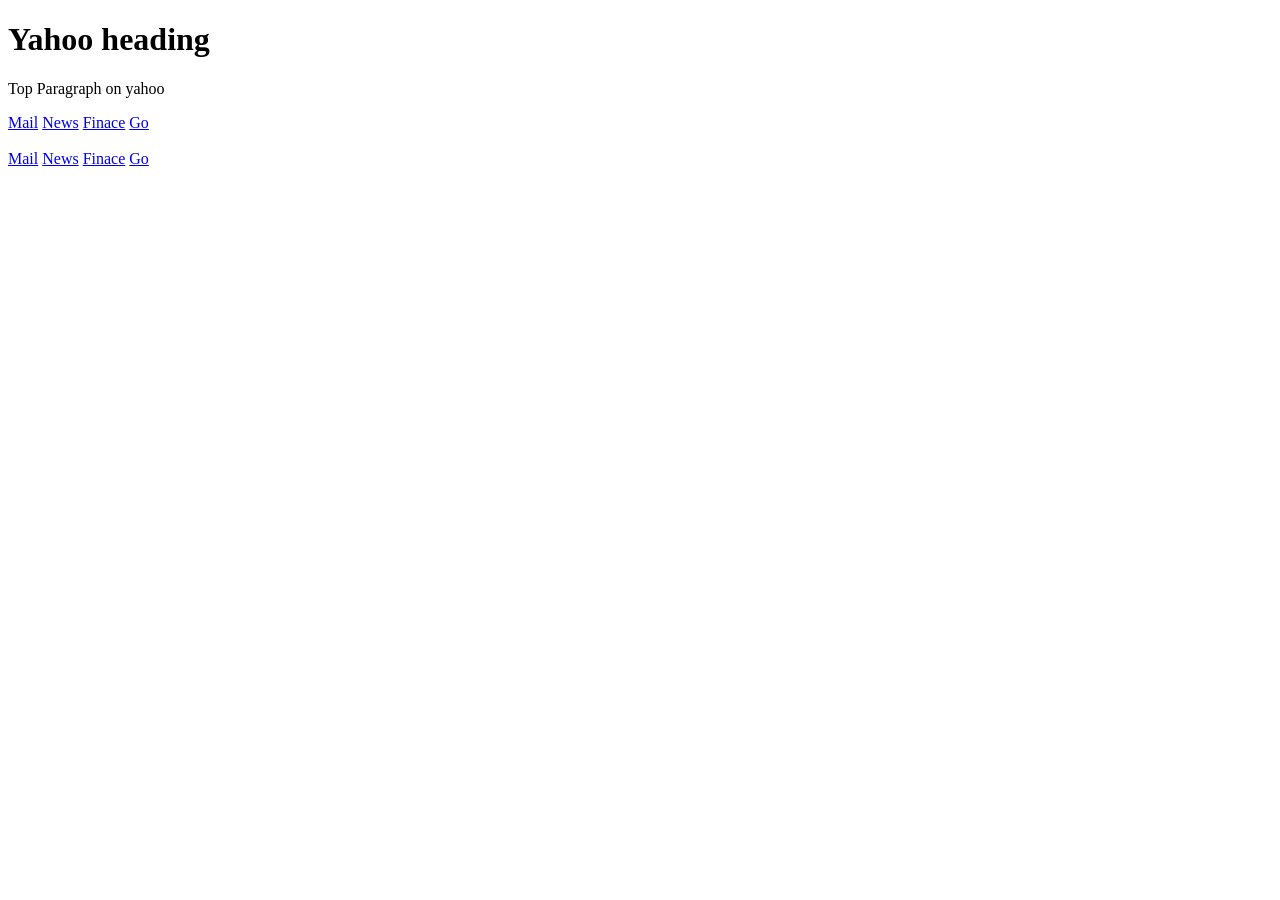
==== index.html @ 190f1f4f "First Commit" ====
<!DOCTYPE html>
<html lang="en">

<head>
  <meta charset="UTF-8">
  <meta name="viewport" content="width=device-width, initial-scale=1.0">
  <meta http-equiv="X-UA-Compatible" content="ie=edge">
  <!-- TODO: Add some additional element here -->
  <title>Document</title>
</head>

<body>
  <div class="mtm-main">
    <div class="heaer-area">
      <h1>Yahoo heading</h1>
      <p>Top Paragraph on yahoo</p>
    </div>
    <div id="navigation-area">
      <a href="#">Mail</a>
      <a href="#">News</a>
      <a href="#">Finace</a>
      <a href="#">Go</a>
    </div>
    <div id="slider-area">

      <img src="https://cdn.yhmg.com/assets/1137/14677.jpg" alt="">
    </div>
    <div class="heaer-area">
      <a href="#">Mail</a>
      <a href="#">News</a>
      <a href="#">Finace</a>
      <a href="#">Go</a>
    </div>


  </div>

</body>

</html>
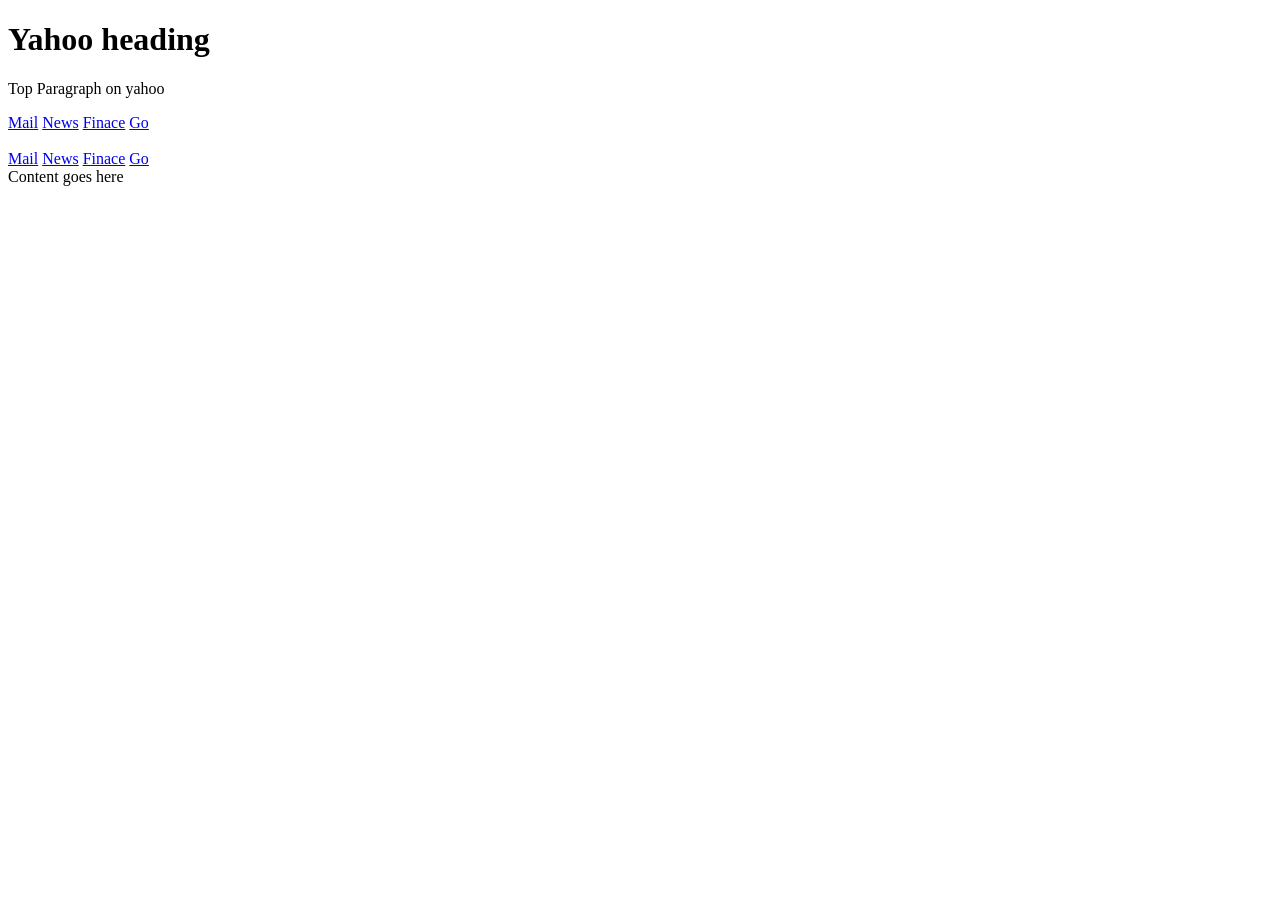
==== commit 6ca01d0a: "comment" ====
--- a/index.html
+++ b/index.html
@@ -31,6 +31,9 @@
       <a href="#">Finace</a>
       <a href="#">Go</a>
     </div>
+    <div class="main-body">
+      Content goes here
+    </div>
 
 
   </div>
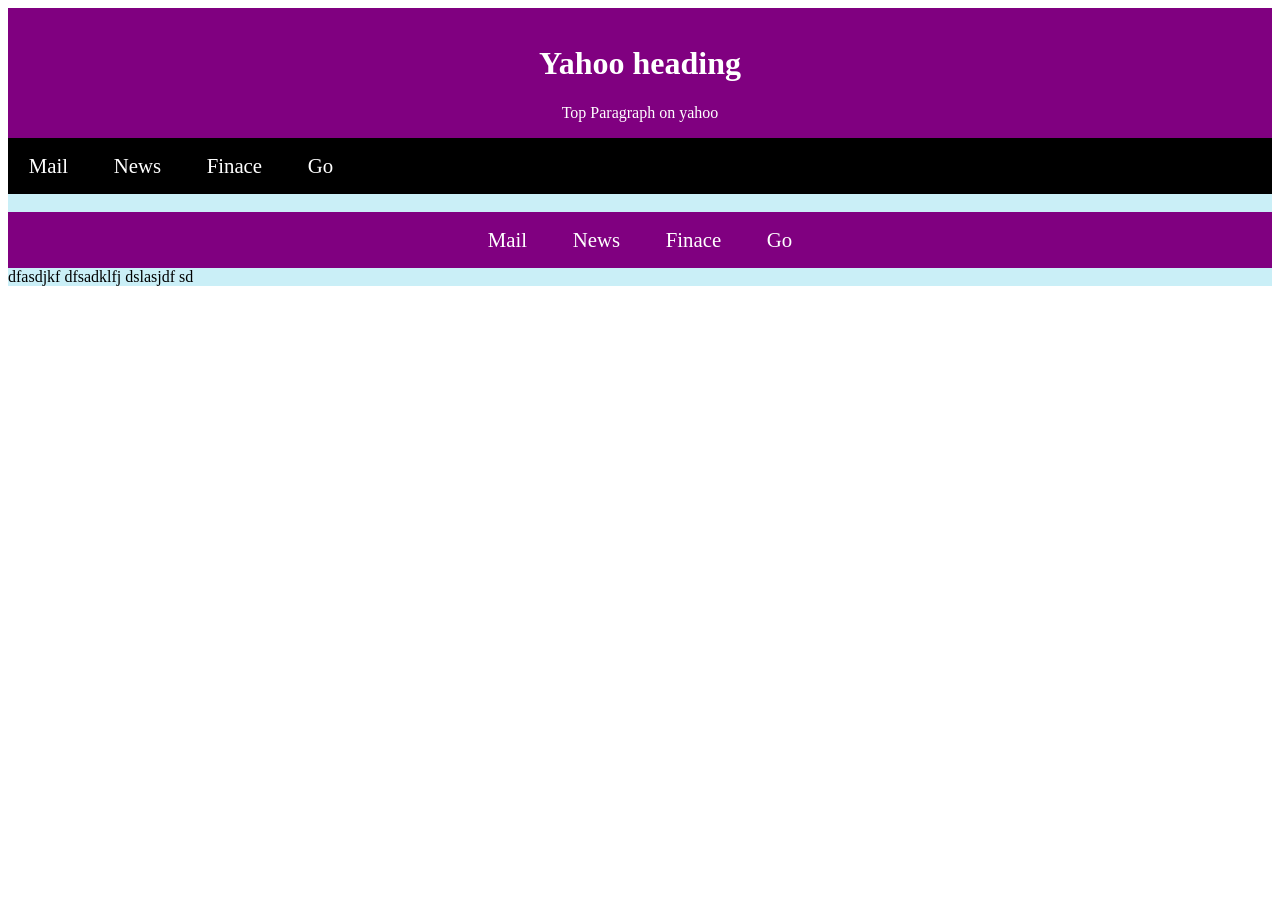
==== commit 29164c4c: "Final" ====
--- a/index.html
+++ b/index.html
@@ -7,6 +7,38 @@
   <meta http-equiv="X-UA-Compatible" content="ie=edge">
   <!-- TODO: Add some additional element here -->
   <title>Document</title>
+  <style>
+   
+    .mtm-main{
+      font-size: 16px;
+      color:#000;
+      background-color: #caeff7;
+    }
+    .heaer-area{
+      background-color:purple;
+      color:#fff;
+      margin-bottom: -1em;
+      padding: 1em 0em;
+      text-align: center;
+    }
+    a, a:active, a:visited, a:hover{
+      color:#fff;
+      text-decoration: none;
+      font-size: 1.3em;
+      padding: 1em;
+    }
+    a:hover{
+      background-color: #777;
+    }
+    #navigation-area{
+      background-color: #000;
+      padding: 1em 0em;
+    }
+    img{
+      width: 100%;
+    }
+    
+  </style>
 </head>
 
 <body>
@@ -31,8 +63,11 @@
       <a href="#">Finace</a>
       <a href="#">Go</a>
     </div>
-    <div class="main-body">
-      Content goes here
+
+    <div>
+      <p>
+        dfasdjkf dfsadklfj dslasjdf sd
+      </p>
     </div>
 
 
